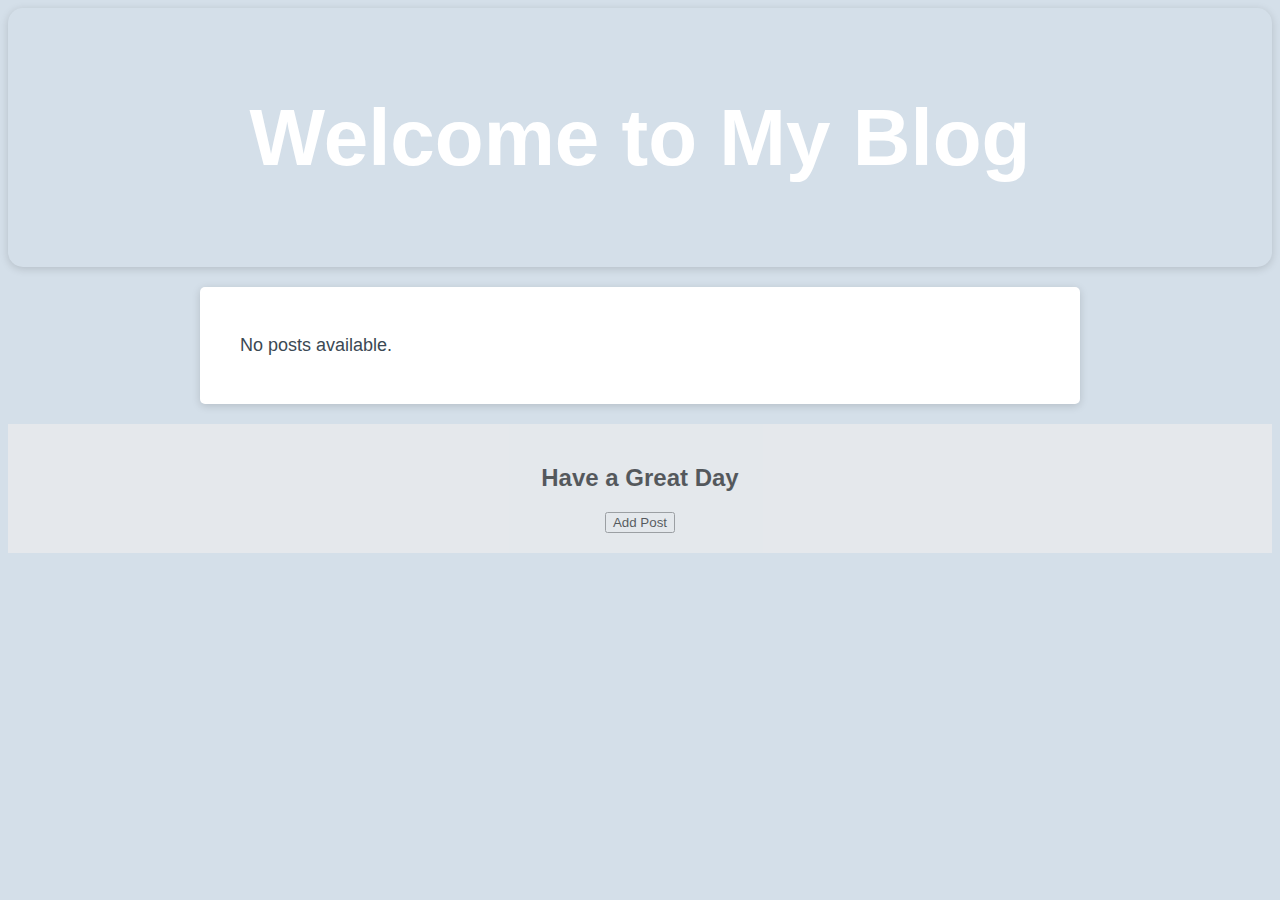
==== index.html @ 8f8d6ec2 "Attempt 1 at webpage form and display with css and js files" ====
<!DOCTYPE html>
<html lang="en">

<head>
  <meta charset="UTF-8" />
  <meta name="viewport" content="width=device-width, initial-scale=1.0" />
  <meta http-equiv="X-UA-Compatible" content="ie=edge" />
  <title>Miranda's Blog </title>
  <link rel="stylesheet" href="style.css" />
</head>

<body>
  <div class="header">
    <h1>Welcome to My Blog</h1>
  </div>

 <div id="posts-container">
    <!-- Posts will be inserted here dynamically -->
  </div>

  <div class="footer">
    <h2>Have a Great Day</h2>
    <button id="add-post-btn" class="btn">Add Post</button>
  </div>

  <script src="script2.js"></script>
</body>

</html>
---- style.css ----
.header {
  padding: 30px;
  font-size: 40px;
  text-align: center;
  color: white;
  box-shadow: rgba(0, 0, 0, 0.15) 0px 2px 8px 0px;
  border-radius: 15px;
  background-image: url("https://images.unsplash.com/photo-1476820865390-c52aeebb9891?q=80&w=3270&auto=format&fit=crop&ixlib=rb-4.0.3&ixid=M3wxMjA3fDB8MHxwaG90by1wYWdlfHx8fGVufDB8fHx8fA%3D%3D");
  background-position: center;
  background-repeat: no-repeat;
  background-size: cover;
}

.wrapper {
  height: 100%;
  margin: 0;
  padding: 0;
}

body {
  font-family: sans-serif;
  background-color: #d4dfe9;
}

h1 {
  text-align: center;
}

#posts-container {
  background-color: hsl(0, 0%, 100%);
  border-radius: 5px;
  border-width: 1px;
  box-shadow: rgba(0, 0, 0, 0.15) 0px 2px 8px 0px;
  color: hsl(206, 17%, 28%);
  font-size: 18px;
  margin: 0 auto;
  margin-top: 20px;
  max-width: 800px;
  padding: 30px 40px;
}

.footer {
  padding: 20px;
  text-align: center;
  background: #f0eeee;
  opacity: .6;
  margin-top: 20px;
}
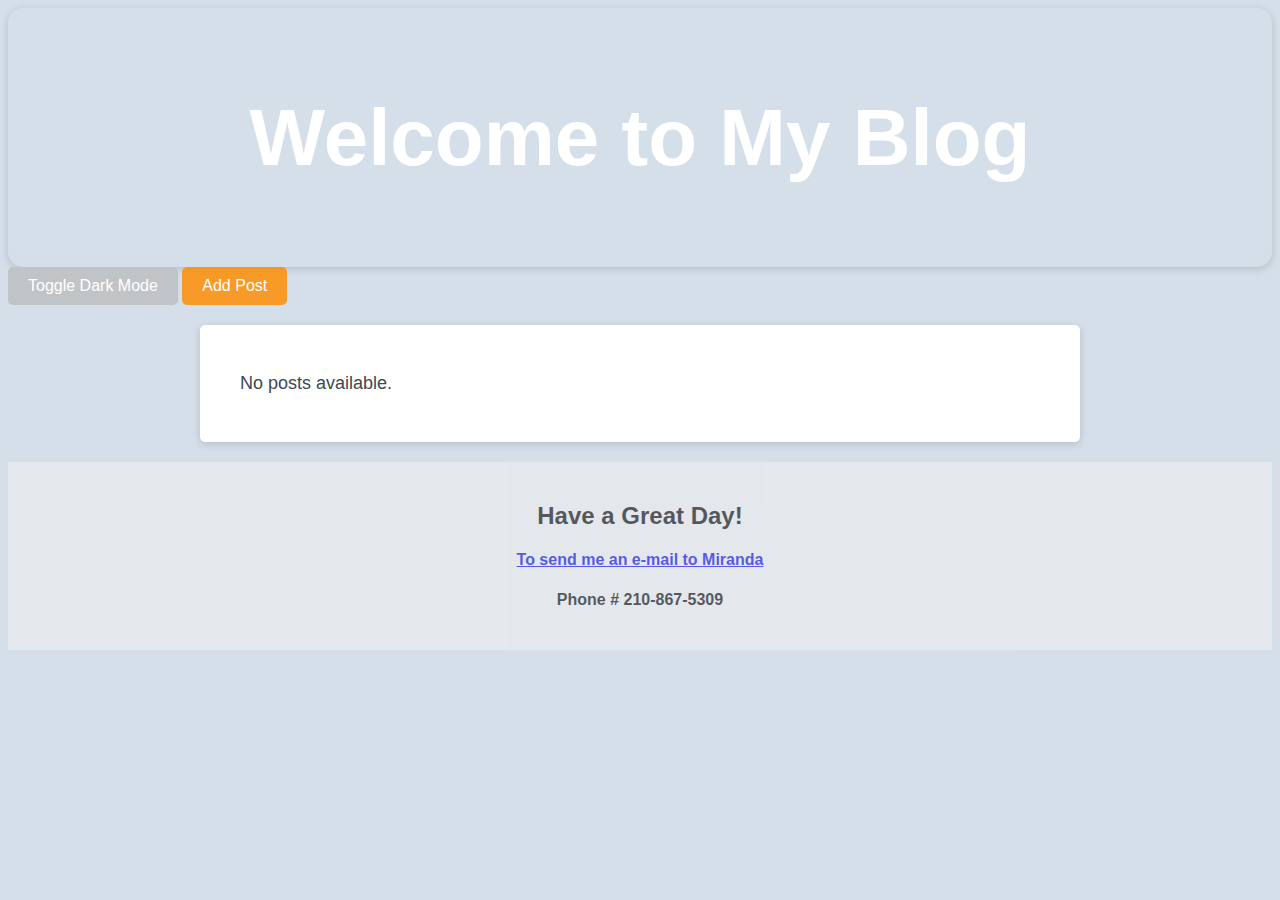
==== commit 9b278734: "added code for toggle and added event listener for back button" ====
--- a/index.html
+++ b/index.html
@@ -13,16 +13,19 @@
   <div class="header">
     <h1>Welcome to My Blog</h1>
   </div>
+<button id="mode-toggle" class="toggle-btn">Toggle Dark Mode</button>
+<a href="http://127.0.0.1:5500/index2.html" class="btn">Add Post</a>
 
  <div id="posts-container">
     <!-- Posts will be inserted here dynamically -->
   </div>
 
-  <div class="footer">
-    <h2>Have a Great Day</h2>
-    <button id="add-post-btn" class="btn">Add Post</button>
-  </div>
-
+ <div class="footer">
+  <h2>Have a Great Day!</h2>
+  <h4><a href="mailto:someone@example.com">To send me an e-mail to Miranda </a></h4>
+  <h4> Phone # 210-867-5309</h4>
+</div>
+  
   <script src="script2.js"></script>
 </body>
 
--- a/style.css
+++ b/style.css
@@ -47,4 +47,39 @@
   margin-top: 20px;
 }
 
+/* Styling for Dark Mode */
+.dark-mode {
+  background-color: #121212;
+  color: #ffffff;
+}
 
+.btn {
+  display: inline-block;
+  padding: 10px 20px;
+  font-size: 16px;
+  text-align: center;
+  text-decoration: none;
+  color: white;
+  background-color: #ff8c00d5;
+  border: none;
+  border-radius: 5px;
+  cursor: pointer;
+}
+
+.toggle-btn {
+  display: inline-block;
+  padding: 10px 20px;
+  font-size: 16px;
+  text-align: center;
+  text-decoration: none;
+  color: white;
+  background-color: #c1c4c7;
+  border: none;
+  border-radius: 5px;
+  cursor: pointer;
+}
+
+
+.btn:hover, .toggle-btn:hover {
+  background-color: #0056b3;
+}
